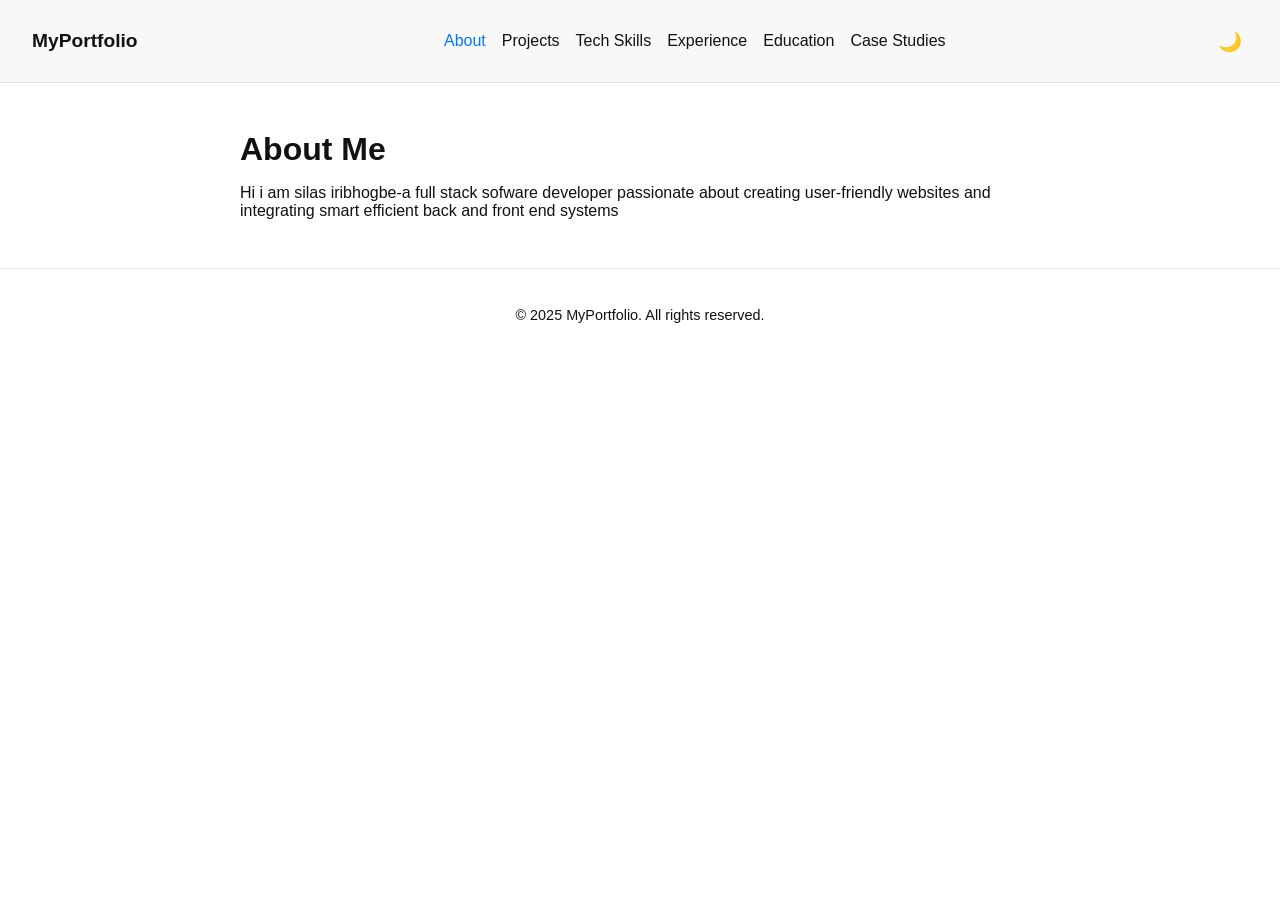
==== about.html @ 6fdfde25 "Add files via upload" ====
<!DOCTYPE html>
<html lang="en">
<head>
  <meta charset="UTF-8" />
  <meta name="viewport" content="width=device-width, initial-scale=1.0" />
  <title>About Me | Portfolio</title>
  <link rel="stylesheet" href="style.css" />
</head>
<body>
  <!-- Navigation -->
  <header class="navbar">
    <h1 class="logo">MyPortfolio</h1>
    <nav>
      <ul class="nav-links">
        <li><a href="about.html" class="active">About</a></li>
        <li><a href="projects.html">Projects</a></li>
        <li><a href="tech-skills.html">Tech Skills</a></li>
        <li><a href="experience.html">Experience</a></li>
        <li><a href="education.html">Education</a></li>
        <li><a href="case-studies.html">Case Studies</a></li>
      </ul>
    </nav>
    <button id="theme-toggle">🌙</button>
  </header>

  <!-- Main Content -->
  <main class="content">
    <section class="about-section">
      <h2>About Me</h2>
      <p>
        Hi i am silas iribhogbe-a full stack sofware developer passionate about creating user-friendly
		websites and integrating smart efficient back and front end systems
      </p>
    </section>
  </main>

  <!-- Footer -->
  <footer class="footer">
    <p>© 2025 MyPortfolio. All rights reserved.</p>
  </footer>

  <script src="script.js"></script>
</body>
</html>
---- style.css ----
/* Base Theme */
:root {
  --bg-color: #ffffff;
  --text-color: #111111;
  --accent-color: #0077ff;
  --nav-bg: #f8f8f8;
}

body.dark {
  --bg-color: #111111;
  --text-color: #ffffff;
  --nav-bg: #1a1a1a;
}

body {
  margin: 0;
  font-family: "Inter", sans-serif;
  background: var(--bg-color);
  color: var(--text-color);
  transition: background 0.3s, color 0.3s;
}

/* Navbar */
.navbar {
  display: flex;
  justify-content: space-between;
  align-items: center;
  background: var(--nav-bg);
  padding: 1rem 2rem;
  border-bottom: 1px solid rgba(0,0,0,0.1);
}

.logo {
  font-size: 1.2rem;
  font-weight: 600;
}

.nav-links {
  list-style: none;
  display: flex;
  gap: 1rem;
}

.nav-links a {
  text-decoration: none;
  color: var(--text-color);
  transition: color 0.3s;
}

.nav-links a:hover,
.nav-links a.active {
  color: var(--accent-color);
}

#theme-toggle {
  background: none;
  border: none;
  font-size: 1.2rem;
  cursor: pointer;
}

/* Main content */
.content {
  max-width: 800px;
  margin: 3rem auto;
  padding: 0 1.5rem;
}

.about-section h2 {
  font-size: 2rem;
  margin-bottom: 1rem;
}

/* Footer */
.footer {
  text-align: center;
  padding: 1.5rem 0;
  border-top: 1px solid rgba(0,0,0,0.1);
  font-size: 0.9rem;
}
/* Projects Page */
.projects-section h2 {
  font-size: 2rem;
  margin-bottom: 1rem;
}

.intro-text {
  font-size: 1rem;
  margin-bottom: 2rem;
  color: var(--text-color);
  opacity: 0.8;
}

.projects-grid {
  display: grid;
  gap: 1.5rem;
  grid-template-columns: repeat(auto-fit, minmax(250px, 1fr));
}

.project-card {
  background: var(--nav-bg);
  border-radius: 10px;
  padding: 1.5rem;
  transition: transform 0.2s ease, box-shadow 0.2s ease;
  border: 1px solid rgba(0,0,0,0.05);
}

.project-card:hover {
  transform: translateY(-5px);
  box-shadow: 0 5px 15px rgba(0,0,0,0.1);
}

.project-card h3 {
  margin-bottom: 0.5rem;
  color: var(--accent-color);
}

.project-card p {
  font-size: 0.95rem;
  line-height: 1.6;
}

.project-link {
  display: inline-block;
  margin-top: 1rem;
  text-decoration: none;
  color: var(--accent-color);
  font-weight: 500;
}
/* Tech Skills Page */
.skills-section h2 {
  font-size: 2rem;
  margin-bottom: 1rem;
}

.skills-grid {
  display: grid;
  gap: 1.5rem;
  grid-template-columns: repeat(auto-fit, minmax(220px, 1fr));
  margin-top: 2rem;
}

.skill-card {
  background: var(--nav-bg);
  border-radius: 10px;
  padding: 1.5rem;
  border: 1px solid rgba(0,0,0,0.05);
  transition: transform 0.2s ease;
}

.skill-card:hover {
  transform: translateY(-5px);
}

.skill-card h3 {
  color: var(--accent-color);
  margin-bottom: 1rem;
  font-size: 1.1rem;
}

.skill-card ul {
  list-style: none;
  padding-left: 0;
}

.skill-card li {
  margin-bottom: 0.5rem;
  font-size: 0.95rem;
}
/* Experience Page */
.experience-section h2 {
  font-size: 2rem;
  margin-bottom: 1rem;
}

.timeline {
  margin-top: 2rem;
  border-left: 2px solid var(--accent-color);
  padding-left: 1.5rem;
  position: relative;
}

.timeline-item {
  margin-bottom: 2rem;
  position: relative;
}

.timeline-item::before {
  content: "";
  position: absolute;
  left: -10px;
  top: 5px;
  width: 10px;
  height: 10px;
  background: var(--accent-color);
  border-radius: 50%;
}

.timeline-content h3 {
  font-size: 1.1rem;
  margin-bottom: 0.3rem;
}

.timeline-content span {
  color: var(--accent-color);
}

.timeline-date {
  font-size: 0.9rem;
  opacity: 0.7;
  margin-bottom: 0.5rem;
}

.timeline-content ul {
  margin: 0;
  padding-left: 1rem;
}

.timeline-content li {
  margin-bottom: 0.4rem;
  font-size: 0.95rem;
  line-height: 1.5;
}
/* Education Page */
.education-section h2 {
  font-size: 2rem;
  margin-bottom: 1rem;
}

.education-section .timeline-item span {
  color: var(--accent-color);
  font-weight: 500;
}
/* Case Studies Page */
.case-studies-section h2 {
  font-size: 2rem;
  margin-bottom: 1rem;
}

.case-grid {
  display: grid;
  gap: 1.5rem;
  grid-template-columns: repeat(auto-fit, minmax(280px, 1fr));
  margin-top: 2rem;
}

.case-card {
  background: var(--nav-bg);
  border-radius: 10px;
  padding: 1.5rem;
  border: 1px solid rgba(0,0,0,0.05);
  transition: transform 0.2s ease, box-shadow 0.2s ease;
}

.case-card:hover {
  transform: translateY(-5px);
  box-shadow: 0 5px 15px rgba(0,0,0,0.1);
}

.case-card h3 {
  color: var(--accent-color);
  margin-bottom: 0.5rem;
}

.case-card p {
  font-size: 0.95rem;
  line-height: 1.6;
  margin-bottom: 0.5rem;
}
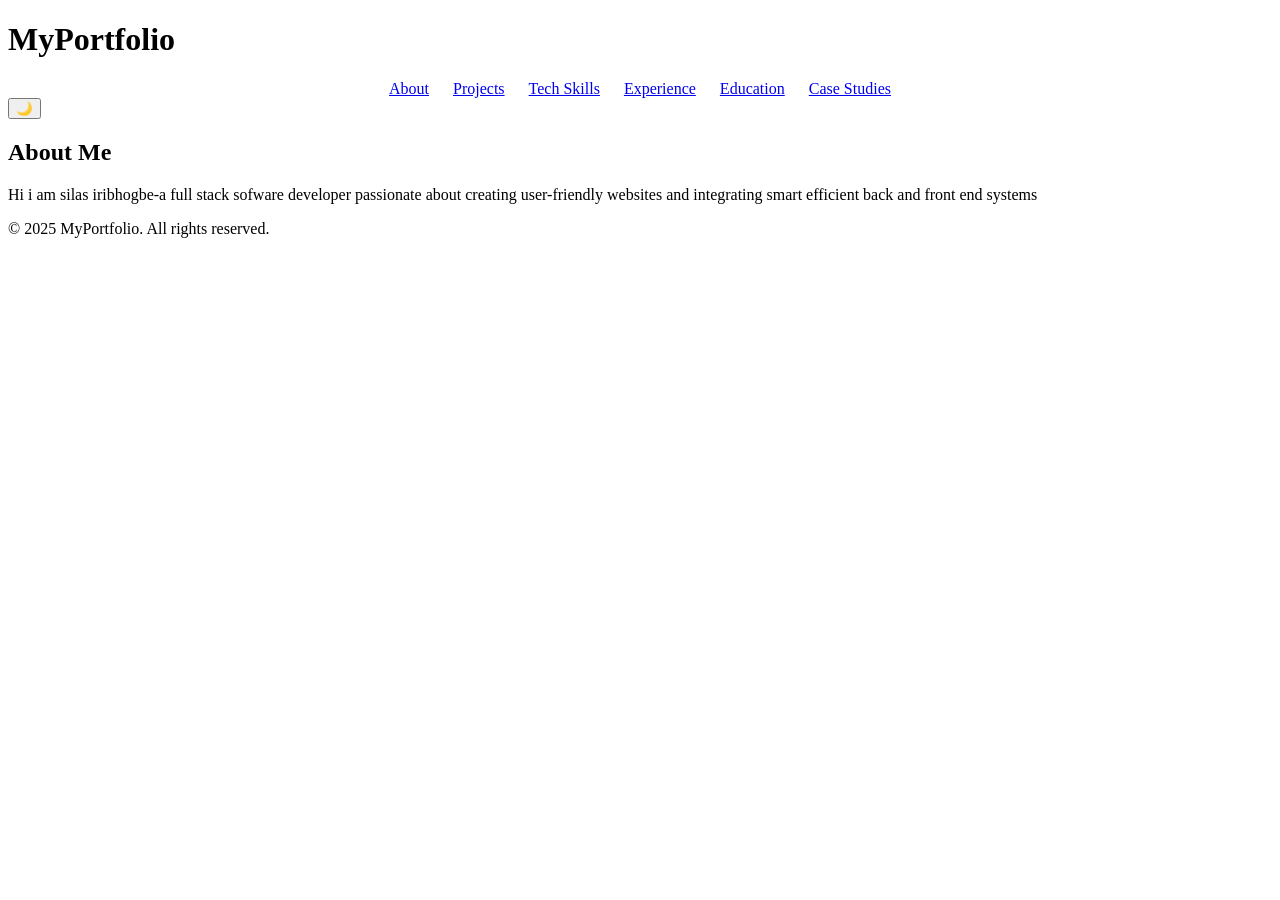
==== commit f39f1161: "Add files via upload" ====
--- a/about.html
+++ b/about.html
@@ -5,6 +5,19 @@
   <meta name="viewport" content="width=device-width, initial-scale=1.0" />
   <title>About Me | Portfolio</title>
   <link rel="stylesheet" href="style.css" />
+  
+<style>
+nav ul {
+  list-style: none;
+  display: flex;
+  justify-content: center;
+  align-items: center;
+  flex-wrap: wrap;
+  gap: 1.5em;
+  padding: 0;
+  margin: 0;
+}
+</style>
 </head>
 <body>
   <!-- Navigation -->
